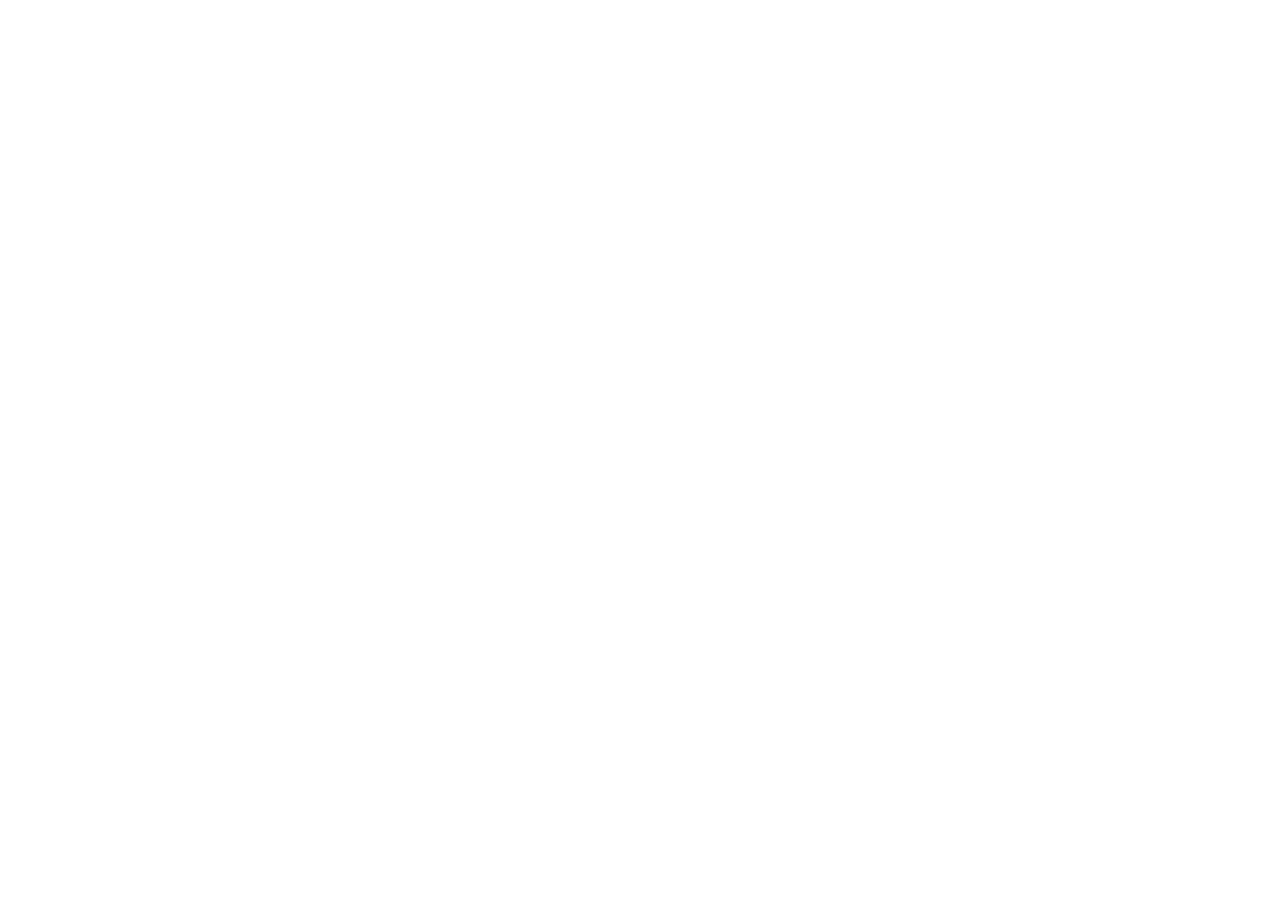
==== 02_レシピ/01_3の倍数/index.html @ f0d10db5 "[3の倍数]を学習しました。" ====
<!--
  1. "!"と入力して、tabキーを押し、HTMLの雛形を作成する。
  2. script要素でmain.jsを読み込む。
-->
<!DOCTYPE html>
<html lang="ja">
  <head>
    <meta charset="UTF-8" />
    <meta name="viewport" content="width=device-width, initial-scale=1.0" />
    <meta http-equiv="X-UA-Compatible" content="ie=edge" />
    <title>MultipleOfThree</title>
  </head>

  <body>
    <script src="main.js"></script>
  </body>
</html>
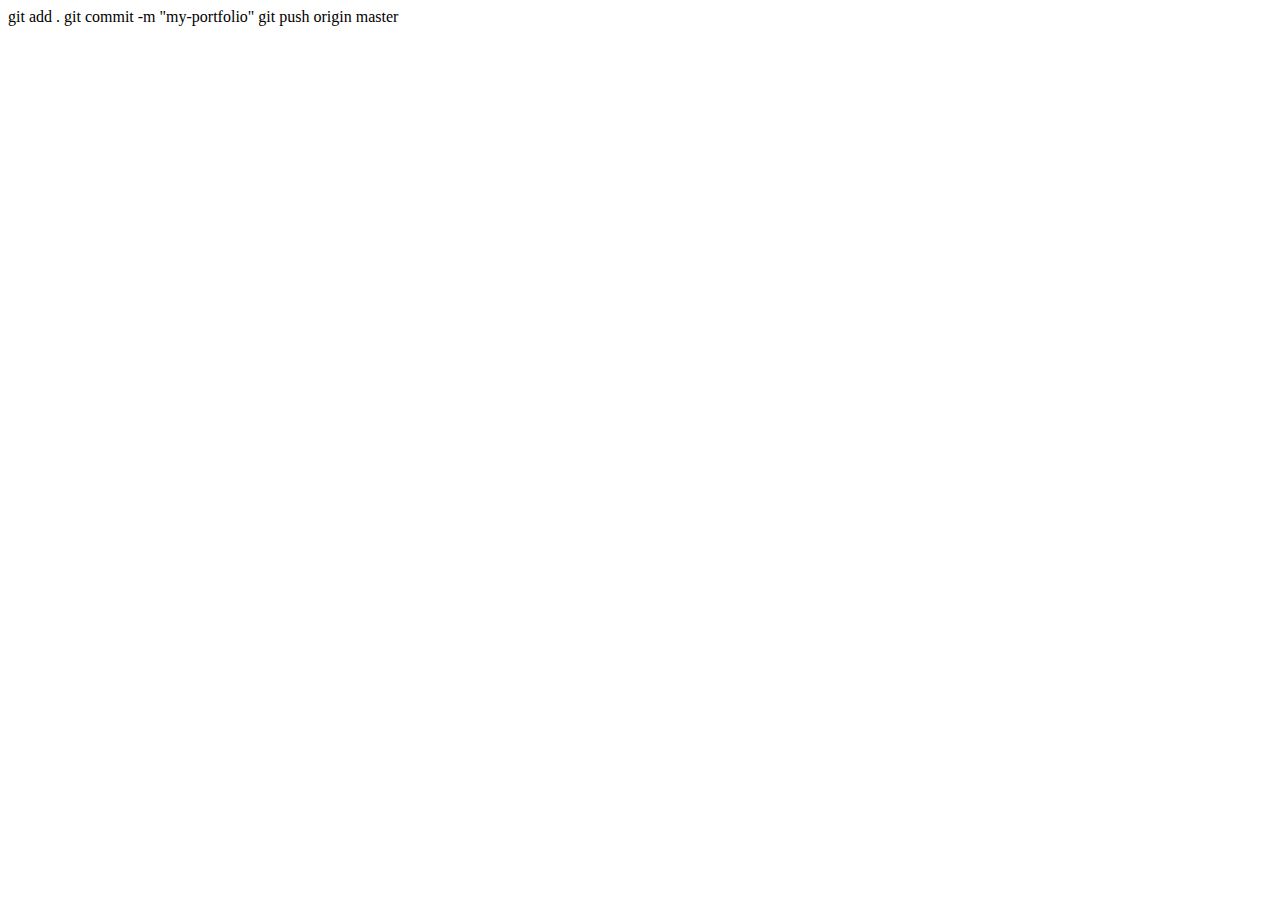
==== commit 9874ebd7: "my-portfolio" ====
--- a/02_レシピ/01_3の倍数/index.html
+++ b/02_レシピ/01_3の倍数/index.html
@@ -1,7 +1,3 @@
-<!--
-  1. "!"と入力して、tabキーを押し、HTMLの雛形を作成する。
-  2. script要素でmain.jsを読み込む。
--->
 <!DOCTYPE html>
 <html lang="ja">
   <head>
@@ -15,3 +11,5 @@
     <script src="main.js"></script>
   </body>
 </html>
+
+git add . git commit -m "my-portfolio" git push origin master
